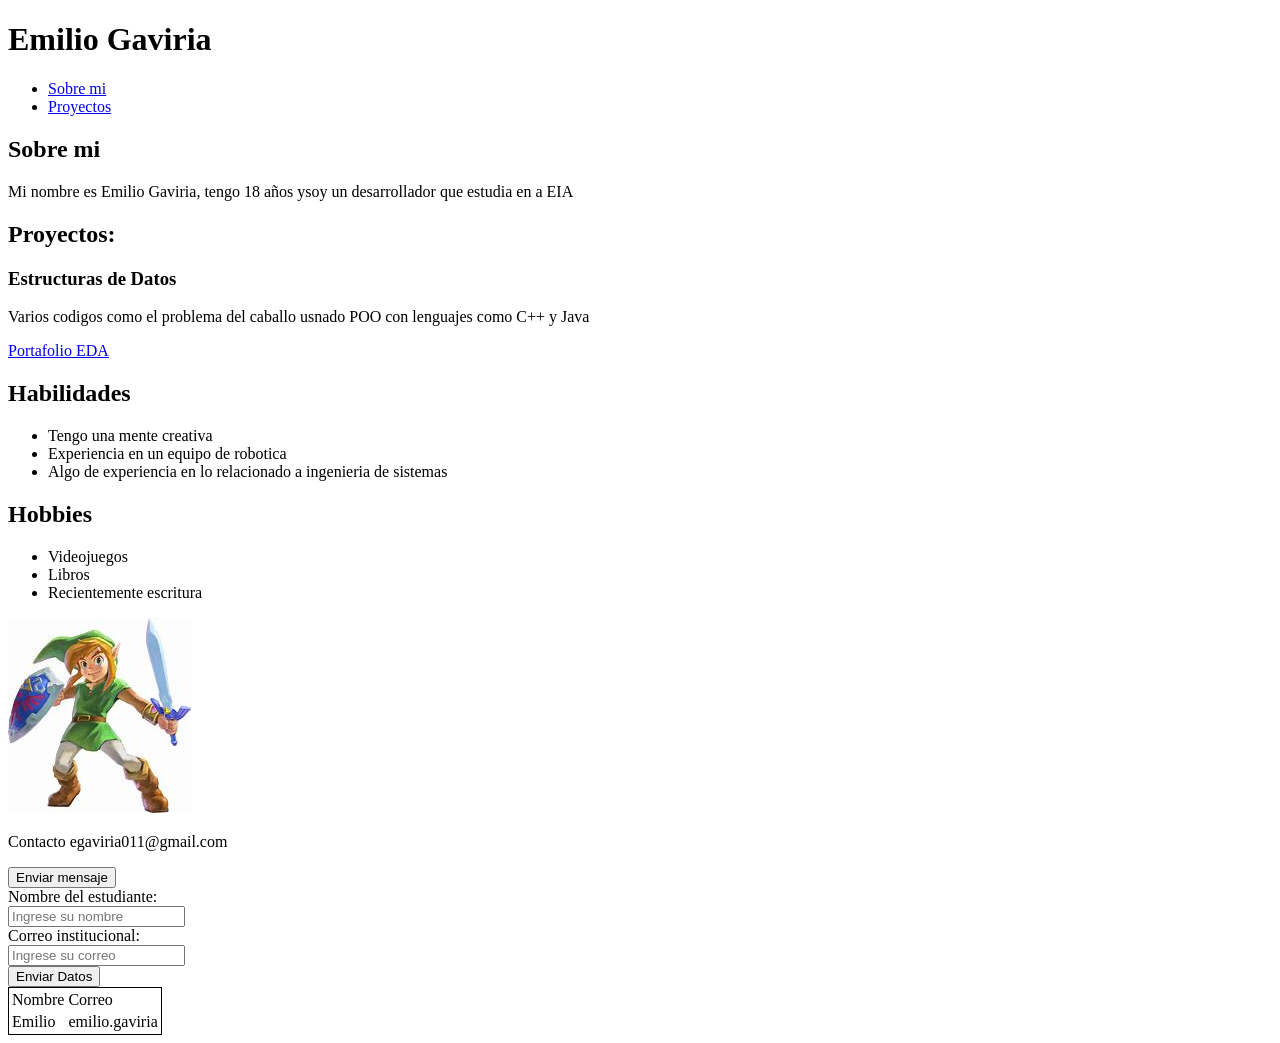
==== portafolio.html @ 51d75442 "Init Project" ====
<!DOCTYPE html>
<html lang="en">
<head>
    <meta charset="UTF-8">
    <meta name="viewport" content="width=device-width, initial-scale=1.0">
    <title>Document</title>
</head>
 <body>
    <header>
        <h1>Emilio Gaviria</h1>
        <nav>
            <ul>
                <li><a href="#acerda-de-mi">Sobre mi</a></li>
                <li><a href="#proyecto">Proyectos</a></li>
            </ul>
        </nav>
    </header>

    <section id="acerda-de-mi">
        <h2>Sobre mi</h2>
        <p>Mi nombre es Emilio Gaviria, tengo 18 años ysoy un desarrollador que estudia en a EIA</p>
    </section>

    <section id="proyectos">
        <h2>Proyectos:</h2>
        <div>
            <h3>Estructuras de Datos</h3>
            <p>Varios codigos como el problema del caballo usnado POO con lenguajes como C++ y Java</p>
            <a href="https://github.com/">Portafolio EDA</a>
        </div>
    </section>

    <section id="habilidades">
        <h2>Habilidades</h2>
        <ul>
            <li>Tengo una mente creativa</li>
            <li>Experiencia en un equipo de robotica</li>
            <li>Algo de experiencia en lo relacionado a ingenieria de sistemas</li>
        </ul>
    </section>

    <section id="hobbies">
        <h2>Hobbies</h2>
        <ul>
            <li>Videojuegos</li>
            <li>Libros</li>
            <li>Recientemente escritura</li>
        </ul>
        <img src="imagenes/OIP.jpg" alt="">
    </section>
    

    <footer id="contacto">
        <p>Contacto egaviria011@gmail.com</p>
        <button>Enviar mensaje</button>
    </footer> 
    <form action="">
        <label for="">Nombre del estudiante:</label>
        <br>
        <input type="text" name="" id="" placeholder="Ingrese su nombre">
        <br>
        <label for="">Correo institucional:</label>
        <br>
        <input type="email" name="" id="" placeholder="Ingrese su correo">
        <br>
        <button>Enviar Datos</button>

        <table style="border: 1px solid;">
            <tr>
                <td>Nombre</td>
                <td>Correo</td>
            </tr>
            <tr>
                <td>Emilio</td>
                <td>emilio.gaviria</td>
            </tr>
        </table>
    </form>
</body>
</html>
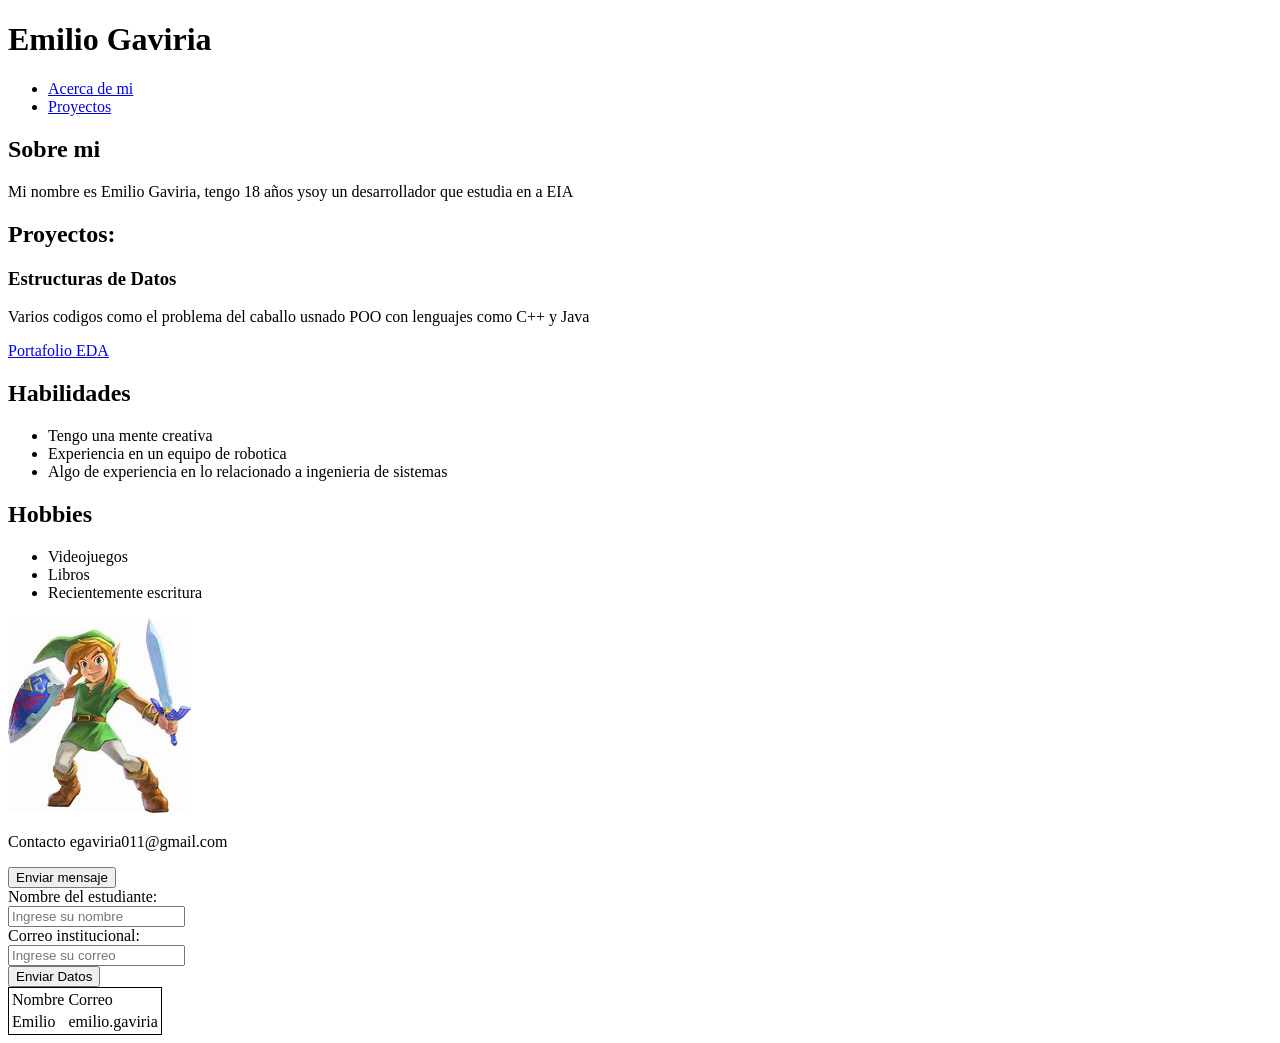
==== commit 5136f6f0: "Titulo" ====
--- a/portafolio.html
+++ b/portafolio.html
@@ -10,7 +10,7 @@
         <h1>Emilio Gaviria</h1>
         <nav>
             <ul>
-                <li><a href="#acerda-de-mi">Sobre mi</a></li>
+                <li><a href="#acerda-de-mi">Acerca de mi</a></li>
                 <li><a href="#proyecto">Proyectos</a></li>
             </ul>
         </nav>
